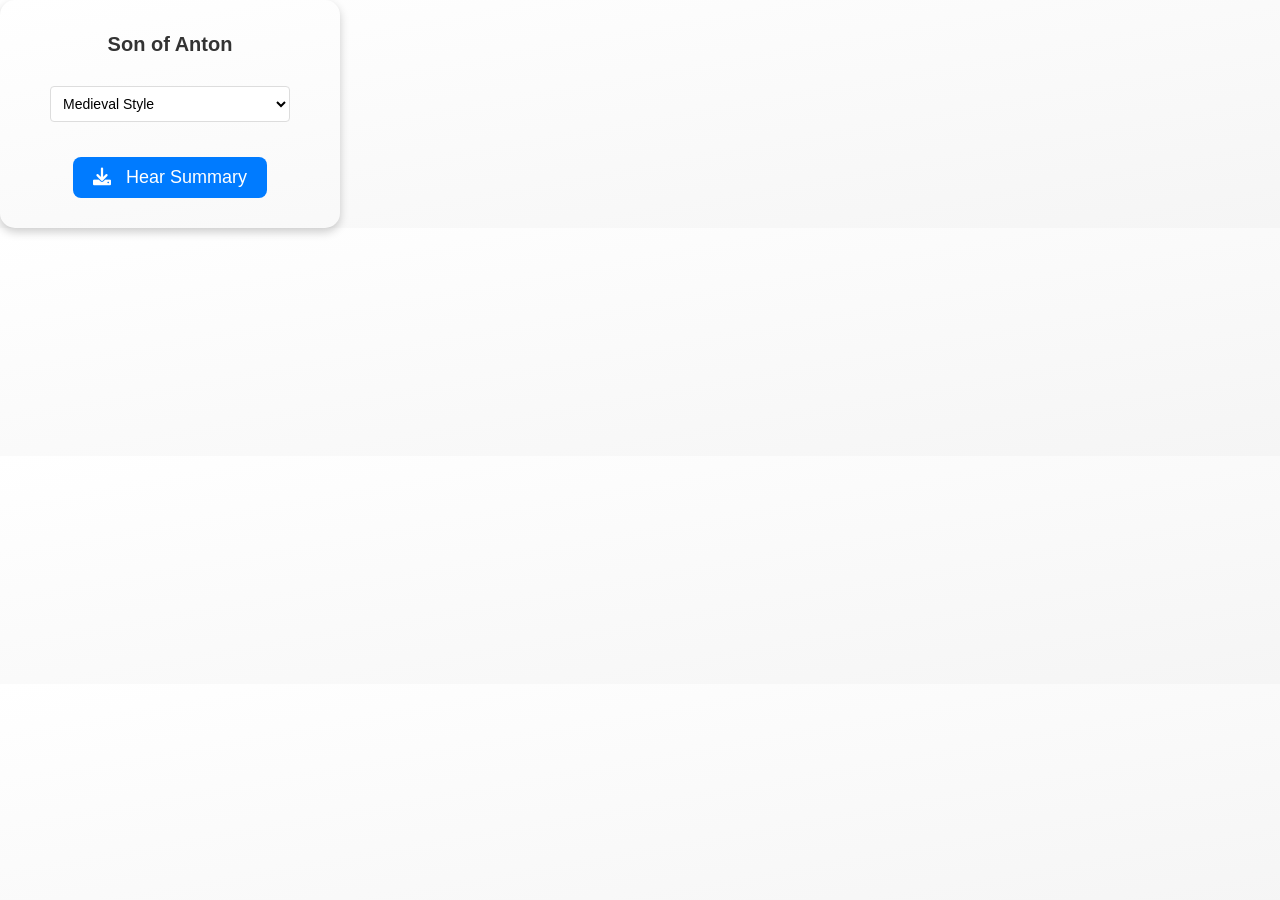
==== chrome_extension/popup.html @ 44333666 "Working with silly styles" ====
<!DOCTYPE html>
<html lang="en">
<head>
    <meta charset="UTF-8">
    <meta name="viewport" content="width=device-width, initial-scale=1.0">
    <title>Son of Anton</title>
    <!-- Link to Font Awesome for icons -->
    <link rel="stylesheet" href="https://cdnjs.cloudflare.com/ajax/libs/font-awesome/6.0.0/css/all.min.css">
    <style>
        body {
            font-family: Arial, sans-serif;
            margin: 0;
            padding: 20px;
            text-align: center;
            background: linear-gradient(to bottom right, #ffffff, #f5f5f5);
            border-radius: 15px;
            box-shadow: 0px 4px 10px rgba(0, 0, 0, 0.2);
            max-width: 300px;
            height: auto;
        }
        h1 {
            font-size: 20px;
            color: #333;
            margin-bottom: 20px;
        }
        button {
            border: none;
            padding: 10px 20px;
            margin: 10px;
            font-size: 18px;
            cursor: pointer;
            border-radius: 8px;
            transition: transform 0.2s ease, box-shadow 0.2s ease;
        }
        button:hover {
            transform: scale(1.1);
            box-shadow: 0px 4px 8px rgba(0, 0, 0, 0.15);
        }
        #extract {
            background-color: #007bff;
            color: white;
        }
        #playPause {
            background-color: #28a745;
            color: white;
        }
        .icon {
            margin-right: 10px;
        }
        button:focus {
            outline: none;
        }
        select {
            width: 80%;
            padding: 8px;
            margin: 10px auto;
            border: 1px solid #ddd;
            border-radius: 4px;
            background-color: white;
            font-size: 14px;
        }
        select:focus {
            outline: none;
            border-color: #007bff;
        }
        .style-container {
            margin-bottom: 15px;
        }
    </style>
</head>
<body>
    <h1>Son of Anton</h1>
    <div class="style-container">
        <select id="styleSelect">
            <option value="medieval">Medieval Style</option>
            <option value="poetic">Poetic Style</option>
            <option value="noir">Film Noir Style</option>
            <option value="scifi">Sci-Fi Style</option>
            <option value="shakespearean">Shakespearean Style</option>
        </select>
    </div>
    <button id="extract">
        <i class="fas fa-download icon"></i> Hear Summary
    </button>
    <button id="playPause" hidden>
        <i id="playPauseIcon" class="fas fa-pause icon"></i> Pause
    </button>
    <script src="popup.js"></script>
</body>
</html>
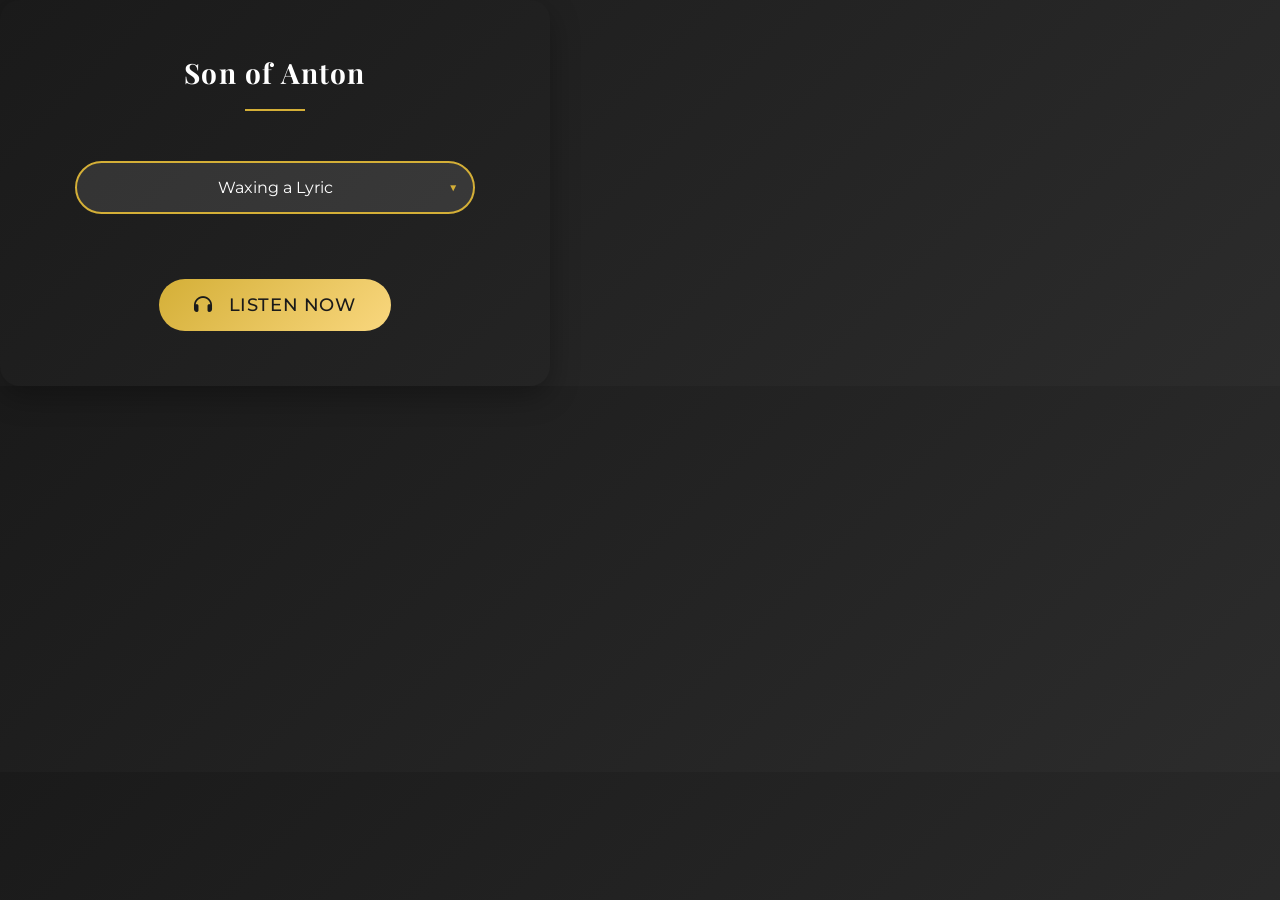
==== commit bfd6995b: "typos and tiny changes" ====
--- a/chrome_extension/popup.html
+++ b/chrome_extension/popup.html
@@ -3,68 +3,144 @@
 <head>
     <meta charset="UTF-8">
     <meta name="viewport" content="width=device-width, initial-scale=1.0">
-    <title>Son of Anton</title>
-    <!-- Link to Font Awesome for icons -->
+    <title>Sons of Anton</title>
+    <!-- Add Google Fonts for luxury feel -->
+    <link href="https://fonts.googleapis.com/css2?family=Playfair+Display:wght@400;700&family=Montserrat:wght@300;400;500&display=swap" rel="stylesheet">
     <link rel="stylesheet" href="https://cdnjs.cloudflare.com/ajax/libs/font-awesome/6.0.0/css/all.min.css">
     <style>
         body {
-            font-family: Arial, sans-serif;
+            font-family: 'Montserrat', sans-serif;
             margin: 0;
-            padding: 20px;
+            padding: 35px;
             text-align: center;
-            background: linear-gradient(to bottom right, #ffffff, #f5f5f5);
-            border-radius: 15px;
-            box-shadow: 0px 4px 10px rgba(0, 0, 0, 0.2);
-            max-width: 300px;
+            background: linear-gradient(135deg, #1a1a1a 0%, #2c2c2c 100%);
+            border-radius: 20px;
+            box-shadow: 0px 10px 30px rgba(0, 0, 0, 0.3);
+            max-width: 480px;
             height: auto;
+            color: #ffffff;
         }
+
         h1 {
-            font-size: 20px;
-            color: #333;
-            margin-bottom: 20px;
+            font-family: 'Playfair Display', serif;
+            font-size: 28px;
+            color: #ffffff;
+            margin-bottom: 30px;
+            font-weight: 700;
+            letter-spacing: 1.2px;
+            position: relative;
+            padding-bottom: 20px;
         }
+
+        h1::after {
+            content: '';
+            position: absolute;
+            bottom: 0;
+            left: 50%;
+            transform: translateX(-50%);
+            width: 60px;
+            height: 2px;
+            background: #d4af37;
+        }
+
         button {
             border: none;
-            padding: 10px 20px;
-            margin: 10px;
+            padding: 15px 35px;
+            margin: 20px;
             font-size: 18px;
             cursor: pointer;
-            border-radius: 8px;
-            transition: transform 0.2s ease, box-shadow 0.2s ease;
+            border-radius: 35px;
+            transition: all 0.3s ease;
+            font-family: 'Montserrat', sans-serif;
+            font-weight: 500;
+            letter-spacing: 0.6px;
+            text-transform: uppercase;
+            background: linear-gradient(135deg, #d4af37 0%, #f9d77e 100%);
+            color: #1a1a1a;
+            position: relative;
+            overflow: hidden;
+            min-width: 200px;
         }
+
         button:hover {
-            transform: scale(1.1);
-            box-shadow: 0px 4px 8px rgba(0, 0, 0, 0.15);
+            transform: translateY(-2px);
+            box-shadow: 0px 8px 15px rgba(212, 175, 55, 0.3);
         }
-        #extract {
-            background-color: #007bff;
-            color: white;
+
+        button:active {
+            transform: translateY(1px);
         }
-        #playPause {
-            background-color: #28a745;
-            color: white;
-        }
+
         .icon {
             margin-right: 10px;
         }
-        button:focus {
-            outline: none;
+
+        select {
+            width: 90%;
+            padding: 15px;
+            margin: 20px auto;
+            border: 2px solid #d4af37;
+            border-radius: 35px;
+            background-color: rgba(255, 255, 255, 0.1);
+            font-size: 16px;
+            color: #ffffff;
+            font-family: 'Montserrat', sans-serif;
+            cursor: pointer;
+            appearance: none;
+            -webkit-appearance: none;
+            text-align: center;
+            transition: all 0.3s ease;
+            max-width: 400px;
         }
-        select {
-            width: 80%;
-            padding: 8px;
-            margin: 10px auto;
-            border: 1px solid #ddd;
-            border-radius: 4px;
-            background-color: white;
-            font-size: 14px;
-        }
+
         select:focus {
             outline: none;
-            border-color: #007bff;
+            border-color: #f9d77e;
+            background-color: rgba(255, 255, 255, 0.15);
+            box-shadow: 0 0 15px rgba(212, 175, 55, 0.2);
         }
+
         .style-container {
-            margin-bottom: 15px;
+            margin-bottom: 25px;
+            position: relative;
+            width: 100%;
+            display: flex;
+            justify-content: center;
+        }
+
+        .style-container::after {
+            content: '▼';
+            font-size: 14px;
+            color: #d4af37;
+            position: absolute;
+            right: 12%;
+            top: 50%;
+            transform: translateY(-50%);
+            pointer-events: none;
+        }
+
+        /* Custom styling for loading state */
+        .loading {
+            animation: pulse 1.5s infinite;
+        }
+
+        @keyframes pulse {
+            0% { opacity: 1; }
+            50% { opacity: 0.6; }
+            100% { opacity: 1; }
+        }
+
+        /* Disabled state styling */
+        button:disabled {
+            background: #4a4a4a;
+            cursor: not-allowed;
+            transform: none;
+        }
+
+        /* Error state */
+        .error {
+            color: #ff6b6b;
+            background: linear-gradient(135deg, #8b0000 0%, #a83232 100%);
         }
     </style>
 </head>
@@ -72,15 +148,15 @@
     <h1>Son of Anton</h1>
     <div class="style-container">
         <select id="styleSelect">
-            <option value="medieval">Medieval Style</option>
-            <option value="poetic">Poetic Style</option>
-            <option value="noir">Film Noir Style</option>
-            <option value="scifi">Sci-Fi Style</option>
+            <option value="RAP">Waxing a Lyric</option>
+            <option value="Uwu">Baby Talk</option>
+            <option value="12 year old">12 year old</option>
+            <option value="1940 News Reader">1940 News Reader</option>
             <option value="shakespearean">Shakespearean Style</option>
         </select>
     </div>
     <button id="extract">
-        <i class="fas fa-download icon"></i> Hear Summary
+        <i class="fas fa-headphones icon"></i> Listen Now
     </button>
     <button id="playPause" hidden>
         <i id="playPauseIcon" class="fas fa-pause icon"></i> Pause
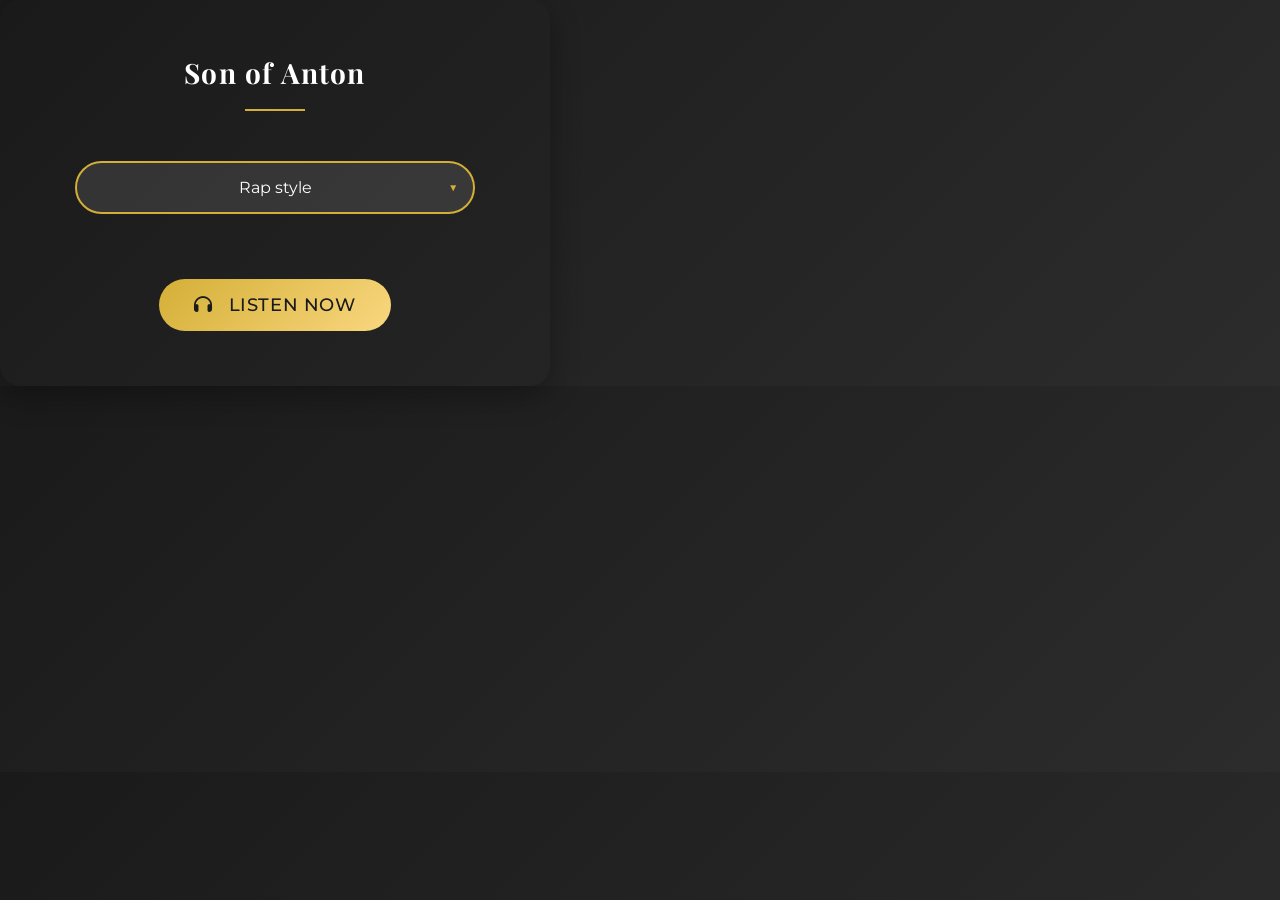
==== commit 0865d80f: "style tweak" ====
--- a/chrome_extension/popup.html
+++ b/chrome_extension/popup.html
@@ -148,7 +148,7 @@
     <h1>Son of Anton</h1>
     <div class="style-container">
         <select id="styleSelect">
-            <option value="RAP">Waxing a Lyric</option>
+            <option value="RAP">Rap style</option>
             <option value="Uwu">Baby Talk</option>
             <option value="12 year old">12 year old</option>
             <option value="1940 News Reader">1940 News Reader</option>
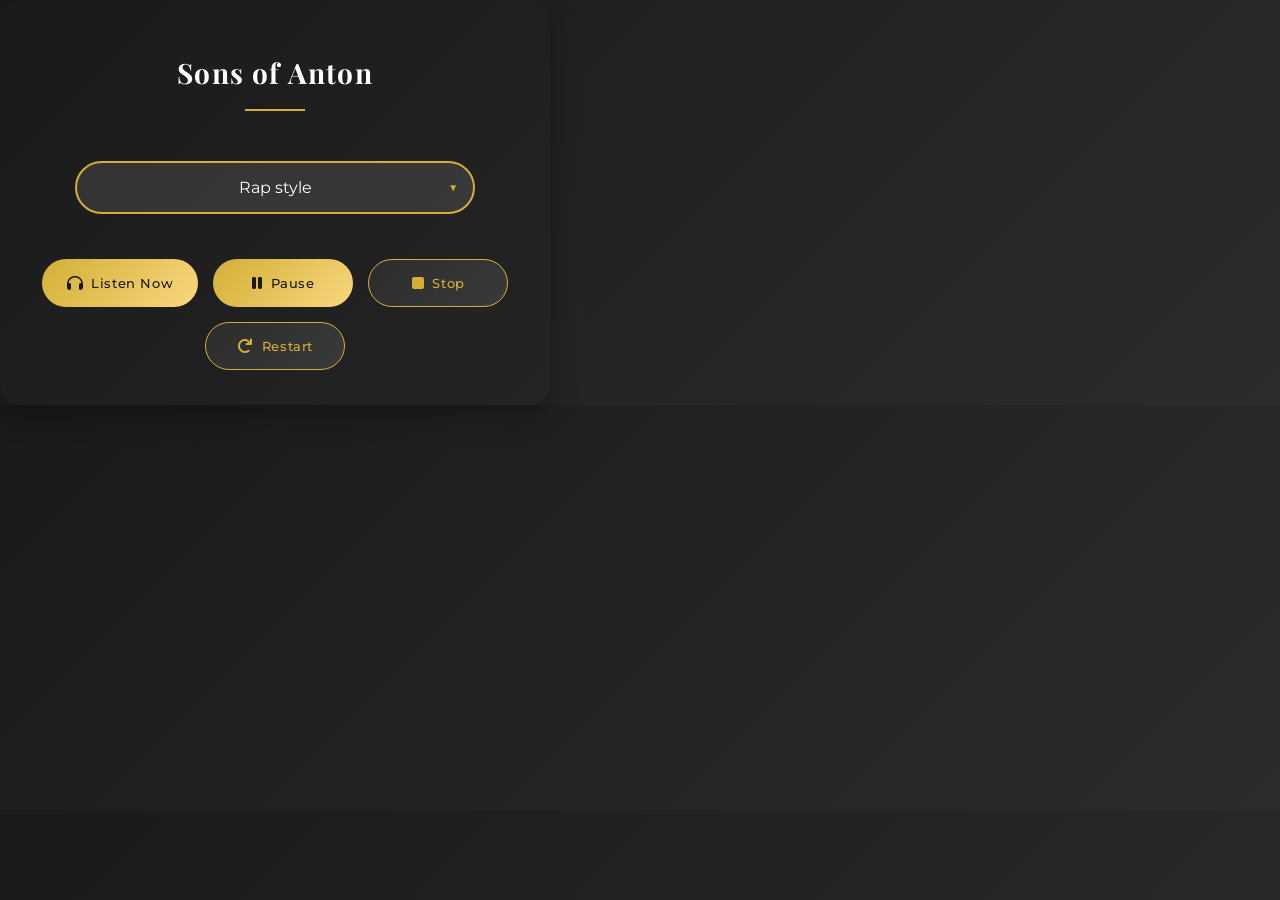
==== commit 5476c88b: "logo updated" ====
--- a/chrome_extension/popup.html
+++ b/chrome_extension/popup.html
@@ -24,7 +24,6 @@
         h1 {
             font-family: 'Playfair Display', serif;
             font-size: 28px;
-            color: #ffffff;
             margin-bottom: 30px;
             font-weight: 700;
             letter-spacing: 1.2px;
@@ -43,36 +42,12 @@
             background: #d4af37;
         }
 
-        button {
-            border: none;
-            padding: 15px 35px;
-            margin: 20px;
-            font-size: 18px;
-            cursor: pointer;
-            border-radius: 35px;
-            transition: all 0.3s ease;
-            font-family: 'Montserrat', sans-serif;
-            font-weight: 500;
-            letter-spacing: 0.6px;
-            text-transform: uppercase;
-            background: linear-gradient(135deg, #d4af37 0%, #f9d77e 100%);
-            color: #1a1a1a;
+        .style-container {
+            margin-bottom: 25px;
             position: relative;
-            overflow: hidden;
-            min-width: 200px;
-        }
-
-        button:hover {
-            transform: translateY(-2px);
-            box-shadow: 0px 8px 15px rgba(212, 175, 55, 0.3);
-        }
-
-        button:active {
-            transform: translateY(1px);
-        }
-
-        .icon {
-            margin-right: 10px;
+            width: 100%;
+            display: flex;
+            justify-content: center;
         }
 
         select {
@@ -93,21 +68,6 @@
             max-width: 400px;
         }
 
-        select:focus {
-            outline: none;
-            border-color: #f9d77e;
-            background-color: rgba(255, 255, 255, 0.15);
-            box-shadow: 0 0 15px rgba(212, 175, 55, 0.2);
-        }
-
-        .style-container {
-            margin-bottom: 25px;
-            position: relative;
-            width: 100%;
-            display: flex;
-            justify-content: center;
-        }
-
         .style-container::after {
             content: '▼';
             font-size: 14px;
@@ -119,33 +79,60 @@
             pointer-events: none;
         }
 
-        /* Custom styling for loading state */
-        .loading {
-            animation: pulse 1.5s infinite;
+        .control-buttons {
+            display: flex;
+            justify-content: center;
+            gap: 15px;
+            flex-wrap: wrap;
+            margin-top: 20px;
         }
 
-        @keyframes pulse {
-            0% { opacity: 1; }
-            50% { opacity: 0.6; }
-            100% { opacity: 1; }
+        button {
+            font-family: 'Montserrat', sans-serif;
+            font-weight: 500;
+            letter-spacing: 0.6px;
+            padding: 15px 25px;
+            border: none;
+            border-radius: 35px;
+            background: linear-gradient(135deg, #d4af37 0%, #f9d77e 100%);
+            color: #1a1a1a;
+            cursor: pointer;
+            transition: all 0.3s ease;
+            min-width: 140px;
+            display: flex;
+            align-items: center;
+            justify-content: center;
+            gap: 8px;
         }
 
-        /* Disabled state styling */
+        button:hover {
+            transform: translateY(-2px);
+            box-shadow: 0 5px 15px rgba(212, 175, 55, 0.3);
+        }
+
+        button:active {
+            transform: translateY(1px);
+        }
+
+        .icon {
+            font-size: 16px;
+        }
+
+        button.secondary {
+            background: linear-gradient(135deg, #2c2c2c 0%, #3a3a3a 100%);
+            border: 1px solid #d4af37;
+            color: #d4af37;
+        }
+
         button:disabled {
-            background: #4a4a4a;
+            opacity: 0.6;
             cursor: not-allowed;
             transform: none;
-        }
-
-        /* Error state */
-        .error {
-            color: #ff6b6b;
-            background: linear-gradient(135deg, #8b0000 0%, #a83232 100%);
         }
     </style>
 </head>
 <body>
-    <h1>Son of Anton</h1>
+    <h1>Sons of Anton</h1>
     <div class="style-container">
         <select id="styleSelect">
             <option value="RAP">Rap style</option>
@@ -155,12 +142,20 @@
             <option value="shakespearean">Shakespearean Style</option>
         </select>
     </div>
-    <button id="extract">
-        <i class="fas fa-headphones icon"></i> Listen Now
-    </button>
-    <button id="playPause" hidden>
-        <i id="playPauseIcon" class="fas fa-pause icon"></i> Pause
-    </button>
+    <div class="control-buttons">
+        <button id="extract">
+            <i class="fas fa-headphones icon"></i> Listen Now
+        </button>
+        <button id="playPause" hidden>
+            <i id="playPauseIcon" class="fas fa-pause icon"></i> Pause
+        </button>
+        <button id="stop" class="secondary">
+            <i class="fas fa-stop icon"></i> Stop
+        </button>
+        <button id="restart" class="secondary">
+            <i class="fas fa-redo icon"></i> Restart
+        </button>
+    </div>
     <script src="popup.js"></script>
 </body>
 </html>
